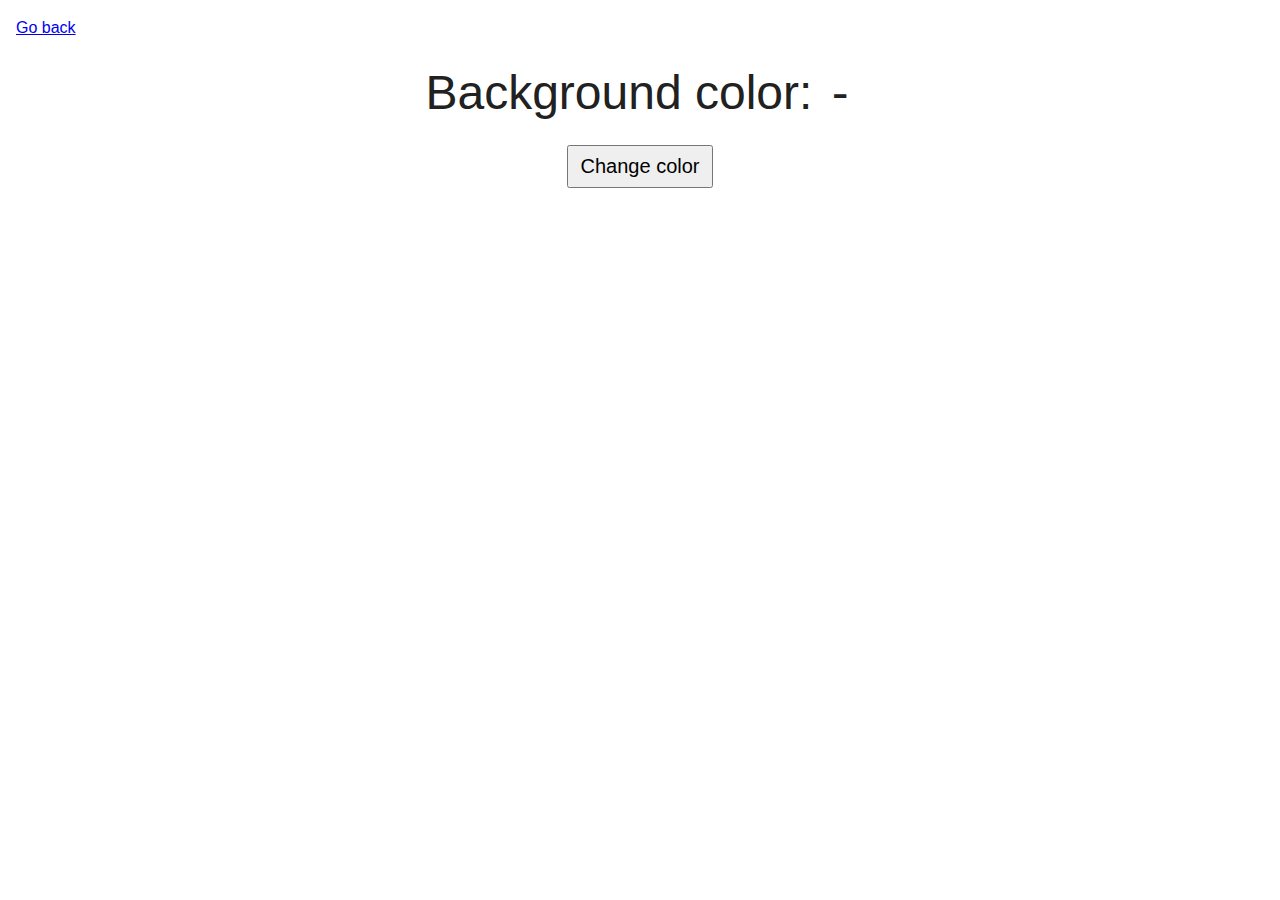
==== task-09.html @ 5db259db "add hw" ====
<!DOCTYPE html>
<html lang="ru">
  <head>
    <meta charset="UTF-8" />
    <meta http-equiv="X-UA-Compatible" content="IE=edge" />
    <meta name="viewport" content="width=device-width, initial-scale=1.0" />
    <title>Task 9</title>
    <link rel="stylesheet" href="css/common.css" />
    <style>
      .widget {
        text-align: center;
      }

      .widget p {
        margin-top: 0;
        margin-bottom: 16px;
        font-size: 48px;
      }

      .widget span {
        font-family: monospace;
      }

      .widget button {
        padding: 8px 12px;
        font-size: 20px;
        cursor: pointer;
      }
    </style>
  </head>
  <body>
    <p><a href="index.html">Go back</a></p>

    <div class="widget">
      <p>Background color: <span class="color">-</span></p>
      <button type="button" class="change-color">Change color</button>
    </div>

    <script src="js/task-09.js" type="module"></script>
  </body>
</html>
---- css/common.css ----
* {
  box-sizing: border-box;
}

body {
  margin: 16px;
  font-family: -apple-system, BlinkMacSystemFont, 'Segoe UI', Roboto, Oxygen,
    Ubuntu, Cantarell, 'Open Sans', 'Helvetica Neue', sans-serif;
  -webkit-font-smoothing: antialiased;
  -moz-osx-font-smoothing: grayscale;
  background-color: #ffffff;
  color: #212121;
  line-height: 1.5;
}

input {
  padding: 8px;
  font: inherit;
}

button {
  padding: 8px 12px;
  cursor: pointer;
}
.gallery{
  display: flex;
  gap: 20px;
  justify-content: center;
  margin-top: 100px;
 
}
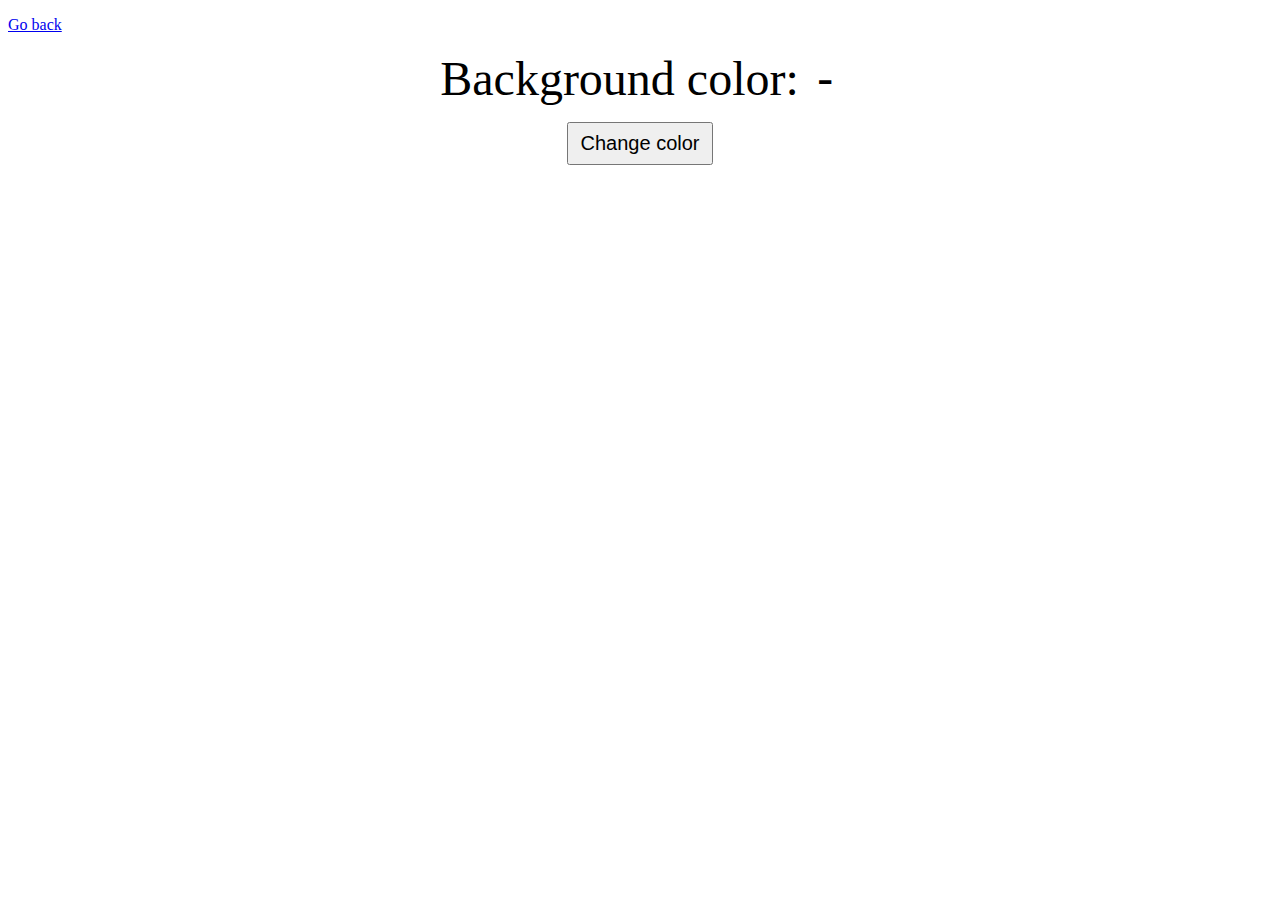
==== commit 8f8c6458: "add changes" ====
--- a/task-09.html
+++ b/task-09.html
@@ -5,7 +5,6 @@
     <meta http-equiv="X-UA-Compatible" content="IE=edge" />
     <meta name="viewport" content="width=device-width, initial-scale=1.0" />
     <title>Task 9</title>
-    <link rel="stylesheet" href="css/common.css" />
     <style>
       .widget {
         text-align: center;
